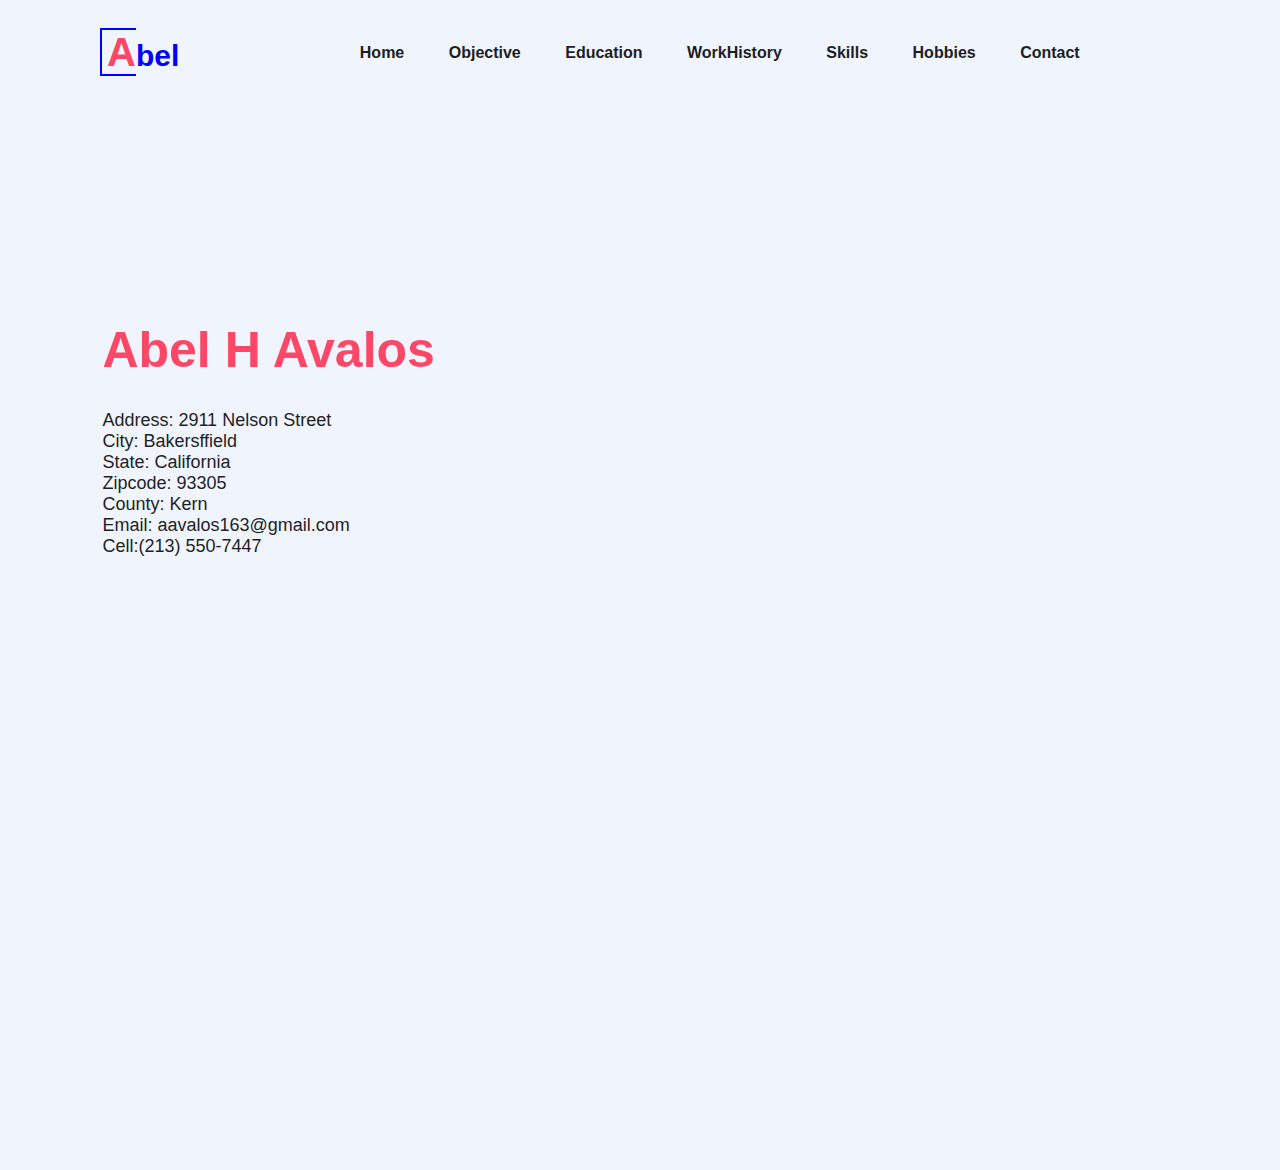
==== Contact.html @ e0ffbbcd "Create Contact.html" ====
<!doctype html>
<html lang='en'>
  <head>
	<meta charset='UTF_8'>
	<meta http-equiv='X-UA-Compatible' content='IE=chrome'>
	<meta name='viewport' content='width=device-width,initial-scale=1.0'>
	<link rel='stylesheet' href='styles.css'/>
    <title>My Personal Portfolio Website</title>
    <style></style>
  </head>
  <body>
	<div class='hero'>
	   <nav>	
	     	<p class='logo'>Abel<p/>
		  <ul>
		     <li><a href='index.html'>Home</a></li>
		     <li><a href='Objective.html'>Objective</a></li>
		     <li><a href='Education.html'>Education</a></li>
		     <li><a href='WorkHistory.html'>WorkHistory</a></li>
		     <li><a href='Skills.html'>Skills</a></li>
		     <li><a href='Hobbies.html'>Hobbies<a/></li>
		     <li><a href='Contact.html'>Contact<a/></li>
		  </ul>
           </nav>
	</div>
	<div class='detail'>
		<h1><span>Abel H Avalos</span></h1>
		<p>
		Address: 2911 Nelson Street<br>
		City: Bakersffield<br>
		State: California<br>
		Zipcode: 93305<br>
		County: Kern<br>
		Email: aavalos163@gmail.com<br>
		Cell:(213) 550-7447<br>
		</p>
	</div>
	<div class='image'>
		<img src='me.png' alt=''>
	</div>
  </body>
</html>
---- styles.css ----
*{
padding:0;
margin:0;
box-sizing:border-box;
font-family:Arial,Helvetica,sans-serif;
} 

a{
 text-decoration:none;
}

.hero{
height:130vh;
width:100vw;
background:#eff4fd;
}

nav{
display:flex;
justify-content:space-between;
align-items:center;
padding:30px 100px;
}

.logo{
font-size:30px;
font-weight:bold;
color:blue;
cursor:pointer;
}

.logo::first-letter{
font-size:40px;
border:2px solid blue;
border-right:transparent;
padding-left:5px;
color:#fd4766;
}

nav ul li{
display:inline-block;
list-style:none;
padding:10px 20px;
}

nav ul li a{
color:#1d1d24;
position:relative;
padding:5px 0;
font-weight:bold;
}

nav ul li a:hover{
color:#fd4766;
}

nav ul li a::after{
content:'';
bottom:0;
left:0;
width:0;
position:absolute;
height:3px;
background:#fd4766;
transition:.3s;
}

nav ul li a:hover::after{
width:100%;
}

.btn{
color:#fff;
font-size:16px;
text-transform:uppercase;
background:#fd4766;
padding:10px 30px;
border-radius:500px;
display:inline-block;
font-weight:500;
transition:all .4ds ease-in-out;
border:2px solid #fd4766;
}

.btn:hover{
background:transparent;
color:#df4766;
}

.detail{
position:absolute;
top:35%;
left:8%;
}

.detail h1{
color:#1f1f25;
font-size:50px;
font-weight:700;
line-height:70px;
}

.detail h1 span{
color:#fd4766;
}

.detail p{
color:#1f1f25;
font-size:18px;
margin-top:25px;
margin-bottom:30px;
}

.image img{
display:block;
width:100%;
height:auto;
}

.image{
width:30%;
height:70%;
position:absolute;
bottom:0;
right:100px;
}
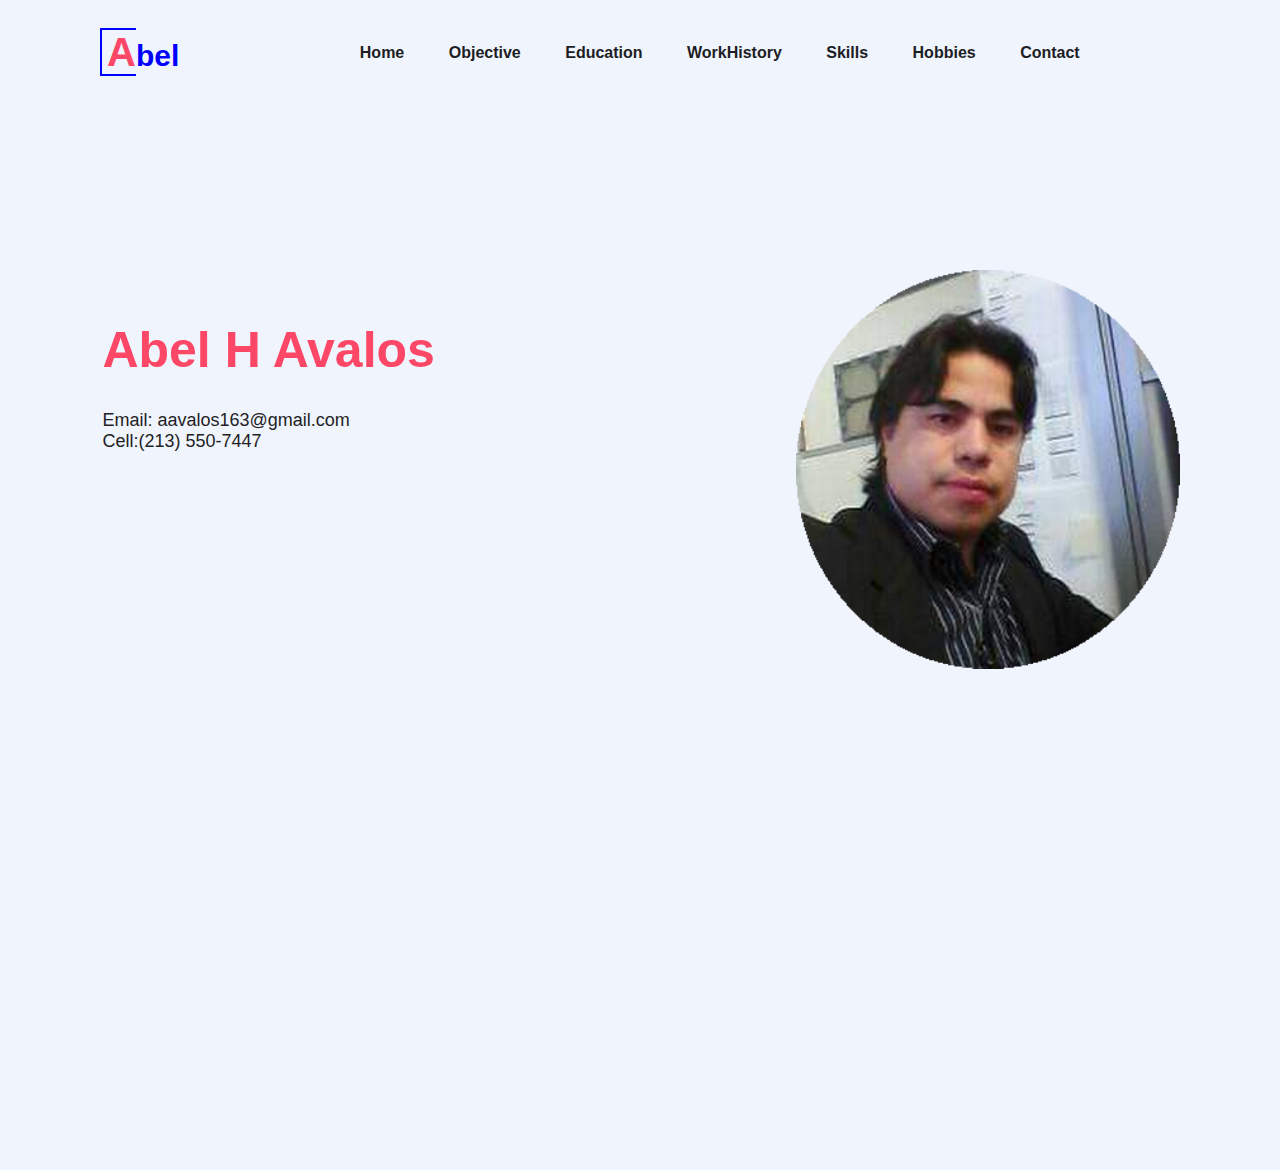
==== commit cb407f4d: "Update Contact.html" ====
--- a/Contact.html
+++ b/Contact.html
@@ -26,11 +26,6 @@
 	<div class='detail'>
 		<h1><span>Abel H Avalos</span></h1>
 		<p>
-		Address: 2911 Nelson Street<br>
-		City: Bakersffield<br>
-		State: California<br>
-		Zipcode: 93305<br>
-		County: Kern<br>
 		Email: aavalos163@gmail.com<br>
 		Cell:(213) 550-7447<br>
 		</p>
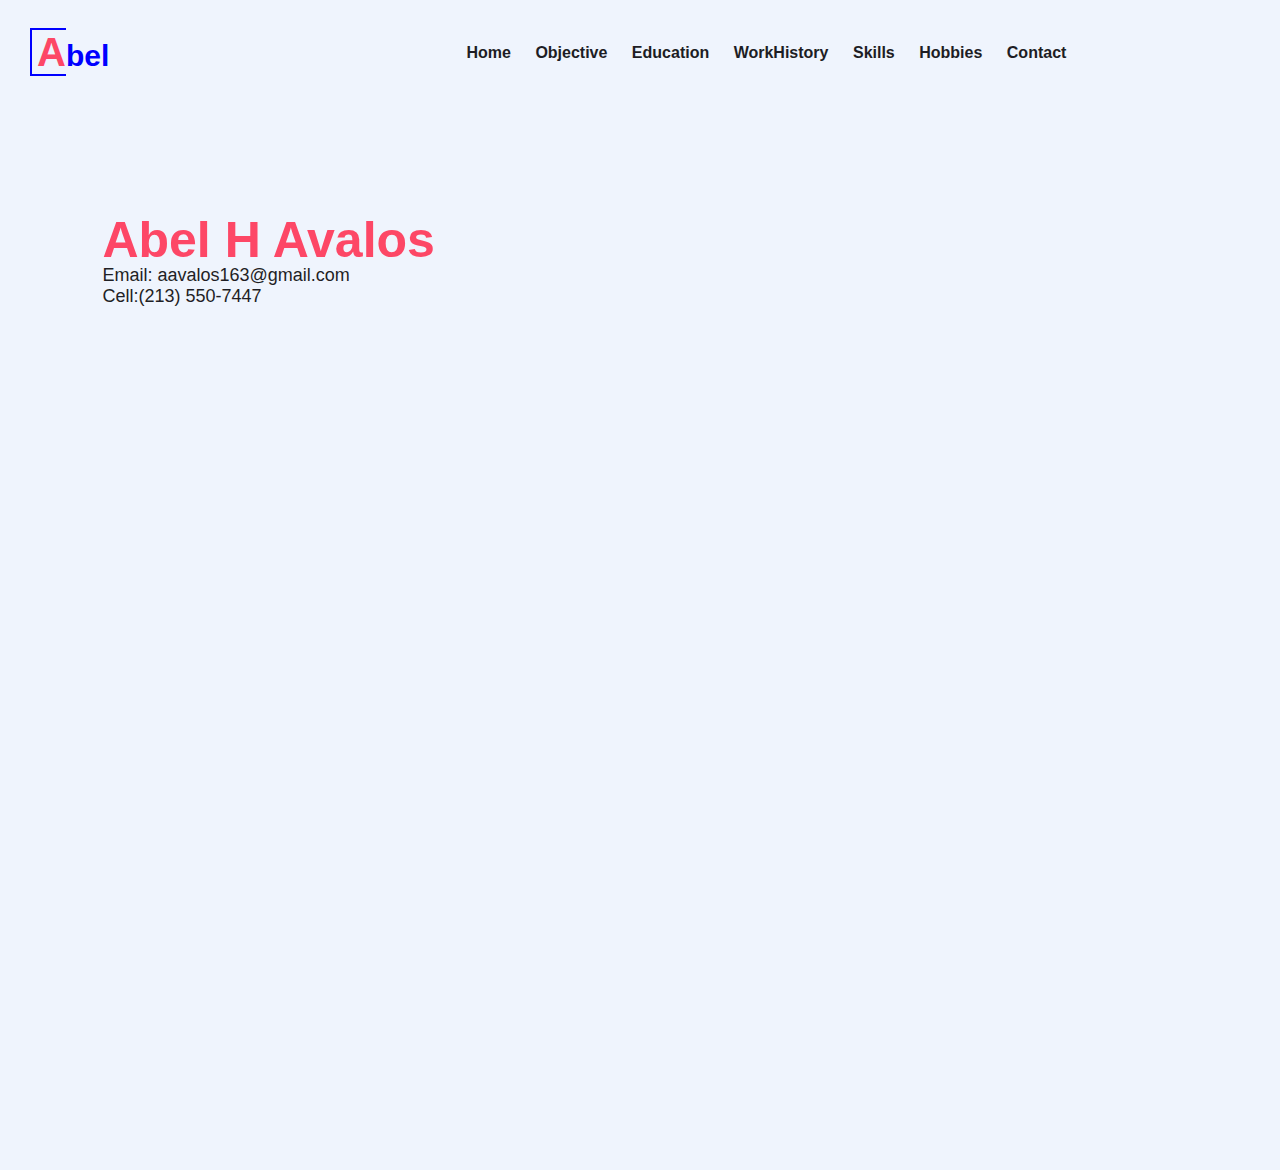
==== commit 49471189: "Update Contact.html" ====
--- a/Contact.html
+++ b/Contact.html
@@ -30,8 +30,5 @@
 		Cell:(213) 550-7447<br>
 		</p>
 	</div>
-	<div class='image'>
-		<img src='me.png' alt=''>
-	</div>
   </body>
 </html>
--- a/styles.css
+++ b/styles.css
@@ -19,7 +19,7 @@
 display:flex;
 justify-content:space-between;
 align-items:center;
-padding:30px 100px;
+padding:30px 30px;
 }
 
 .logo{
@@ -40,7 +40,7 @@
 nav ul li{
 display:inline-block;
 list-style:none;
-padding:10px 20px;
+padding:10px 10px;
 }
 
 nav ul li a{
@@ -89,7 +89,7 @@
 
 .detail{
 position:absolute;
-top:35%;
+top:25%;
 left:8%;
 }
 
@@ -97,7 +97,7 @@
 color:#1f1f25;
 font-size:50px;
 font-weight:700;
-line-height:70px;
+line-height:30px;
 }
 
 .detail h1 span{
@@ -107,20 +107,20 @@
 .detail p{
 color:#1f1f25;
 font-size:18px;
-margin-top:25px;
+margin-top:10px;
 margin-bottom:30px;
 }
 
 .image img{
 display:block;
-width:100%;
+width:80%;
 height:auto;
 }
 
 .image{
-width:30%;
-height:70%;
+width:50%;
+height:50%;
 position:absolute;
-bottom:0;
-right:100px;
+bottom:100px;
+right:80px;
 }
